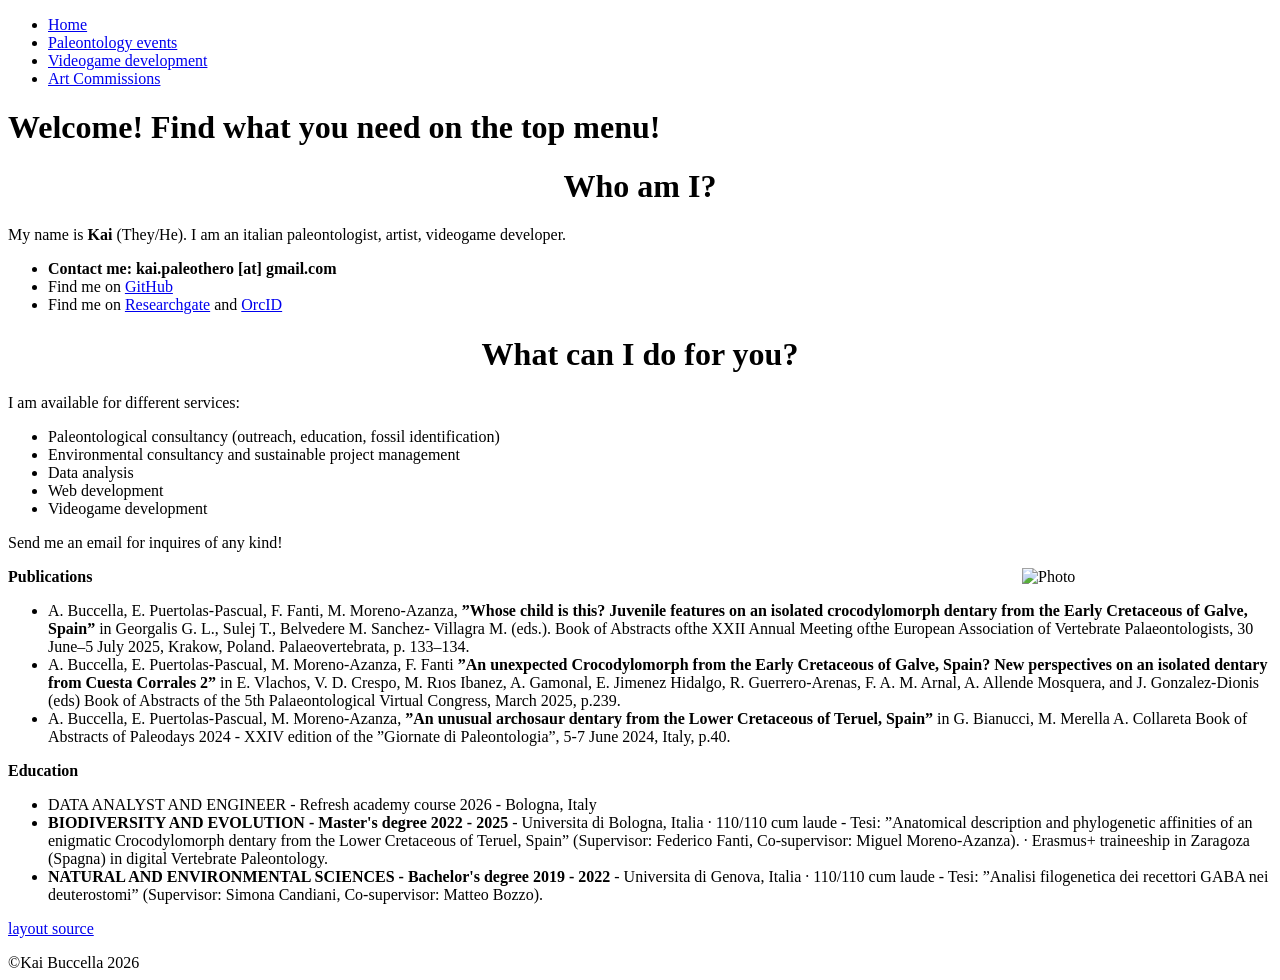
==== docs/index.html @ 650f503e "Create index.html" ====
<!DOCTYPE html>
<html>
  <head>
    <meta charset="UTF-8">
    <meta name="viewport" content="width=device-width, initial-scale=1.0">
    <title>Kai the paleontologist</title>
    <link href="/style.css" rel="stylesheet" type="text/css" media="all">
  </head>
  <body>
    <!-- Everything here goes inside of your <body></body> tags! -->
<div id="container">
            <div id="headerArea">
                
            <nav id="navbar" style="margin-bottom: 0px;"><ul>
                <li><a class="active" href="https://dinoboikai.neocities.org">Home</a></li>
                <li><a href="https://dinoboikai.neocities.org/paleo.html">Paleontology events</a></li>
                <li><a href="#">Videogame development</a></li>
                <li><a href="https://dinoboikai.neocities.org/commissions.html">Art Commissions</a></li>
     </ul>
   </nav>
</div>
            <div id="flex" >
                <main>
     <header>
    <h1>Welcome! Find what you need on the top menu!</h1>
  </header>
    
    
     
 <h1 align="center">Who am I?</h1>
      My name is <b>Kai</b> (They/He). I am an italian paleontologist, artist, videogame developer.
      
      
        <ul>
          <li><b>Contact me: kai.paleothero [at] gmail.com</b></li>
          <li>Find me on <a href="https://github.com/dromaeo">GitHub</a></li>
          <li>Find me on <a href="https://www.researchgate.net/profile/Alessia-Buccella-2">Researchgate</a> and <a href="https://orcid.org/0009-0000-4547-7177">OrcID</a>
        </ul>
        
         <h1 align="center">What can I do for you?</h1>
         <p>I am available for different services:</p>
         <ul>
         <li> Paleontological consultancy (outreach, education, fossil identification)</li>
         <li> Environmental consultancy and sustainable project management</li>
         <li> Data analysis</li>
         <li> Web development</li>
         <li> Videogame development</li>
         </ul>
         <p>Send me an email for inquires of any kind!</p>
         
        <img alt="Photo" src="https://github.com/dromaeo/Website-Demo/blob/main/docs/image.jpg?raw=true" width="250" align="right" style="padding-left:10px" />
    <b>Publications</b>
        <ul>
          <li> A. Buccella, E. Puertolas-Pascual, F. Fanti, M. Moreno-Azanza, <b>”Whose child is this? Juvenile features on an isolated crocodylomorph dentary from the Early Cretaceous of Galve, Spain”</b> in Georgalis G. L., Sulej T., Belvedere M. Sanchez- Villagra M. (eds.). Book of Abstracts ofthe XXII Annual Meeting ofthe European Association of Vertebrate Palaeontologists, 30 June–5 July 2025, Krakow, Poland. Palaeovertebrata, p. 133–134.          </li>
          <li>
 A. Buccella, E. Puertolas-Pascual, M. Moreno-Azanza, F. Fanti <b>”An unexpected Crocodylomorph from the Early Cretaceous of Galve, Spain? New perspectives on an isolated dentary from Cuesta Corrales 2”</b> in E. Vlachos, V. D. Crespo, M. Rıos Ibanez, A. Gamonal, E. Jimenez Hidalgo, R. Guerrero-Arenas, F. A. M. Arnal, A. Allende Mosquera, and J. Gonzalez-Dionis (eds)  Book of Abstracts of the 5th Palaeontological Virtual Congress, March 2025, p.239.</li>
          <li> A. Buccella, E. Puertolas-Pascual, M. Moreno-Azanza, <b>”An unusual archosaur dentary from the Lower Cretaceous of Teruel, Spain”</b> in G. Bianucci, M. Merella A. Collareta Book of Abstracts of Paleodays 2024 - XXIV edition of the ”Giornate di Paleontologia”, 5-7 June 2024, Italy, p.40.</li>
        </ul>
        <b>Education</b>
      <ul>
      <li>DATA ANALYST AND ENGINEER - Refresh academy course 2026 - Bologna, Italy</li>
          <li><b>BIODIVERSITY AND EVOLUTION - Master's degree 2022 - 2025 </b> - Universita di Bologna, Italia 
            
· 110/110 cum laude - Tesi: ”Anatomical description and phylogenetic affinities of an enigmatic Crocodylomorph dentary from the Lower Cretaceous of Teruel, Spain” (Supervisor: Federico Fanti, Co-supervisor: Miguel Moreno-Azanza).

· Erasmus+ traineeship in Zaragoza (Spagna) in digital Vertebrate Paleontology.
</li><li><b>NATURAL AND ENVIRONMENTAL SCIENCES - Bachelor's degree 2019 - 2022</b> - Universita di Genova, Italia
  
  · 110/110 cum laude - Tesi: ”Analisi filogenetica dei recettori GABA nei deuterostomi” (Supervisor: Simona Candiani, Co-supervisor: Matteo Bozzo).
</li>
        </ul>
                    <p> <a href="https://codepen.io/sadness97/full/XJbLxNj">layout source</a></p>
</main>
            </div>
            <footer id="footer" style="margin-top: 0px;">©Kai Buccella 2026</footer>
        </div>
  
 
  </body>
</html>
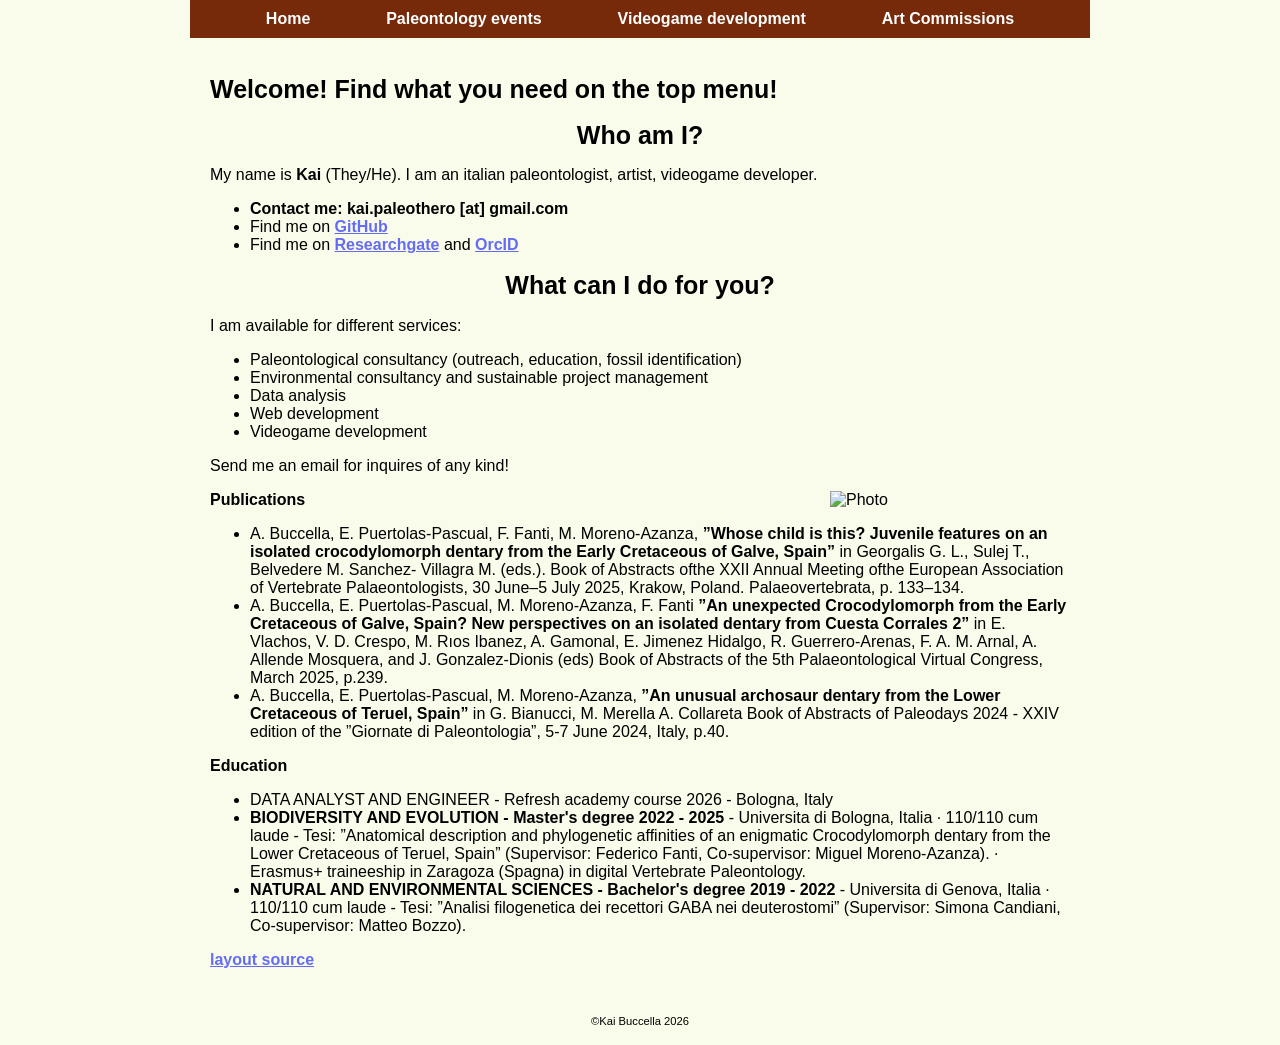
==== commit c6272538: "Update index.html" ====
--- a/docs/index.html
+++ b/docs/index.html
@@ -4,7 +4,7 @@
     <meta charset="UTF-8">
     <meta name="viewport" content="width=device-width, initial-scale=1.0">
     <title>Kai the paleontologist</title>
-    <link href="/style.css" rel="stylesheet" type="text/css" media="all">
+    <link href="style.css" rel="stylesheet" type="text/css"/>
   </head>
   <body>
     <!-- Everything here goes inside of your <body></body> tags! -->
--- a/docs/style.css
+++ b/docs/style.css
@@ -0,0 +1,288 @@
+
+            /* user styles */
+
+            /* styles are what change the color and sizes of stuff on your site. */
+
+            /* these are variables that are being used in the code
+    these tended to confuse some people, so I only kept 
+    the images as variables */
+
+            :root {
+                --header-image: url('https://sadhost.neocities.org/images/layouts/wp.jpeg');
+                --body-bg-image: url('https://dinoboikai.neocities.org/background.jpg');
+
+                /* colors */
+                --content: #DCE2BD;
+            }
+
+            /* if you have the URL of a font, you can set it below */
+            /* feel free to delete this if it's not your vibe */
+
+            /* this seems like a lot for just one font and I would have to agree 
+    but I wanted to include an example of how to include a custom font.
+    If you download a font file you can upload it onto your Neocities
+    and then link it! Many fonts have separate files for each style
+    (bold, italic, etc. T_T) which is why there are so many!
+    
+    */
+
+            @font-face {
+                font-family: Nunito;
+                src: url('https://sadhost.neocities.org/fonts/Nunito-Regular.ttf');
+            }
+
+            @font-face {
+                font-family: Nunito;
+                src: url('https://sadhost.neocities.org/fonts/Nunito-Bold.ttf');
+                font-weight: bold;
+            }
+
+            @font-face {
+                font-family: Nunito;
+                src: url('https://sadhost.neocities.org/fonts/Nunito-Italic.ttf');
+                font-style: italic;
+            }
+
+            @font-face {
+                font-family: Nunito;
+                src: url('https://sadhost.neocities.org/fonts/Nunito-BoldItalic.ttf');
+                font-style: italic;
+                font-weight: bold;
+            }
+
+            body {
+                font-family: 'Nunito', sans-serif;
+                margin: 0;
+                background-color: #f9fcea;
+                /* you can delete the line below if you'd prefer to not use an image */
+  background-attachment: fixed;
+  background-size: cover;
+                color: #000000;
+                background-image: var(--body-bg-image);
+            }
+
+            * {
+                box-sizing: border-box;
+            }
+
+            /* below this line is CSS for the layout */
+
+            /* this is a CSS comment
+    to uncomment a line of CSS, remove the * and the /
+    before and after the text */
+
+
+            /* the "container" is what wraps your entire website */
+            /* if you want something (like the header) to be Wider than
+    the other elements, you will need to move that div outside
+    of the container */
+            #container {
+                max-width: 900px;
+                /* this is the width of your layout! */
+                /* if you change the above value, scroll to the bottom
+      and change the media query according to the comment! */
+                margin: 0 auto;
+                /* this centers the entire page */
+            }
+
+            /* the area below is for all links on your page
+    EXCEPT for the navigation */
+            #container a {
+                color: #646cf5;
+                font-weight: bold;
+                /* if you want to remove the underline
+      you can add a line below here that says:
+      text-decoration:none; */
+            
+            }
+
+            #header {
+                width: 0%;
+                background-color: #5e4e8c;
+                /* header color here! */
+                height: 150px;
+                /* this is only for a background image! */
+                /* if you want to put images IN the header, 
+      you can add them directly to the <div id="header"></div> element! */
+                background-image: var(--header-image);
+                background-size: 100%;
+            }
+
+            /* navigation section!! */
+            #navbar {
+                height: 100%;
+                background-color: #762a09;
+                /* navbar color */
+                width: 100%;
+            }
+
+            #navbar ul {
+                display: flex; 
+                flex-wrap: wrap;
+                padding: 0;
+                margin: 0;
+                list-style-type: none;
+                justify-content: space-evenly;
+                overflow: auto;
+                /*
+                  position: sticky;
+  top: 0;*/
+            }
+
+            #navbar li {
+                padding-top: 10px;
+                padding-bottom: 10px;
+            }
+
+            /* navigation links*/
+            #navbar li a {
+                color: #ffffff;
+                /* navbar text color */
+                font-weight: 800;
+                text-decoration: none;
+                /* this removes the underline */
+            }
+
+            /* navigation link when a link is hovered over */
+            #navbar li a:hover {
+                color: #a49cba;
+                text-decoration: underline;
+            }
+
+            #flex {
+                display: flex;
+            }
+
+            /* this colors BOTH sidebars
+    if you want to style them separately,
+    create styles for #leftSidebar and #rightSidebar */
+            aside {
+                background-color: #241445;
+                width: 200px;
+                padding: 20px;
+                font-size: smaller;
+                /* this makes the sidebar text slightly smaller */
+            }
+
+
+            /* this is the color of the main content area,
+    between the sidebars! */
+            main {
+                background-color: #f9fcea;
+                flex: 1;
+                padding: 20px;
+                order: 2;
+            }
+
+            /* what's this "order" stuff about??
+    allow me to explain!
+    if you're using both sidebars, the "order" value
+    tells the CSS the order in which to display them.
+    left sidebar is 1, content is 2, and right sidebar is 3! */
+
+            */ #leftSidebar {
+                order: 1;
+            }
+
+            #rightSidebar {
+                order: 3;
+            }
+
+            footer {
+                background-color: #f9fcea;
+                /* background color for footer */
+                width: 100%;
+                height: 40px;
+                padding: 10px;
+                text-align: center;
+                font-size: 70%;
+                /* this centers the footer text */
+            }
+
+            h1,
+            h2,
+            h3 {
+                color: #000000;
+            }
+
+            h1 {
+                font-size: 25px;
+            }
+
+            strong {
+                /* this styles bold text */
+                color: #000000;
+            }
+
+            /* this is just a cool box, it's the darker colored one */
+            .box {
+                background-color: #13092D;
+                border: 1px solid #ED64F5;
+                padding: 10px;
+            }
+
+            /* CSS for extras */
+
+            #topBar {
+                width: 100%;
+                height: 30px;
+                padding: 10px;
+                font-size: smaller;
+                background-color: #13092D;
+            }
+
+
+            /* BELOW THIS POINT IS MEDIA QUERY */
+
+            /* so you wanna change the width of your page? 
+    by default, the container width is 900px.
+    in order to keep things responsive, take your new height,
+    and then subtrack it by 100. use this new number as the 
+    "max-width" value below
+    */
+
+            @media only screen and (max-width: 800px) {
+                #flex {
+                    flex-wrap: wrap;
+                }
+
+                aside {
+                    width: 100%;
+                }
+
+                /* the order of the items is adjusted here for responsiveness!
+      since the sidebars would be too small on a mobile device.
+      feel free to play around with the order!
+      */
+                main {
+                    order: 1;
+                }
+
+                #leftSidebar {
+                    order: 2;
+                }
+
+                #rightSidebar {
+                    order: 3;
+                }
+
+                #navbar ul {
+                    flex-wrap: wrap;
+                    width: 100%;
+    height: 100%;
+    position: relative;
+                }
+                 #navbar li a {
+                   float: left;
+    padding: 1px;
+                   }
+                   #container{
+                       margin-left: 0; }
+            }
+            
+            @media screen and (max-width: 400px) {
+          #navbar li a {
+         text-align: center;
+        float: none;
+        }
+        }
